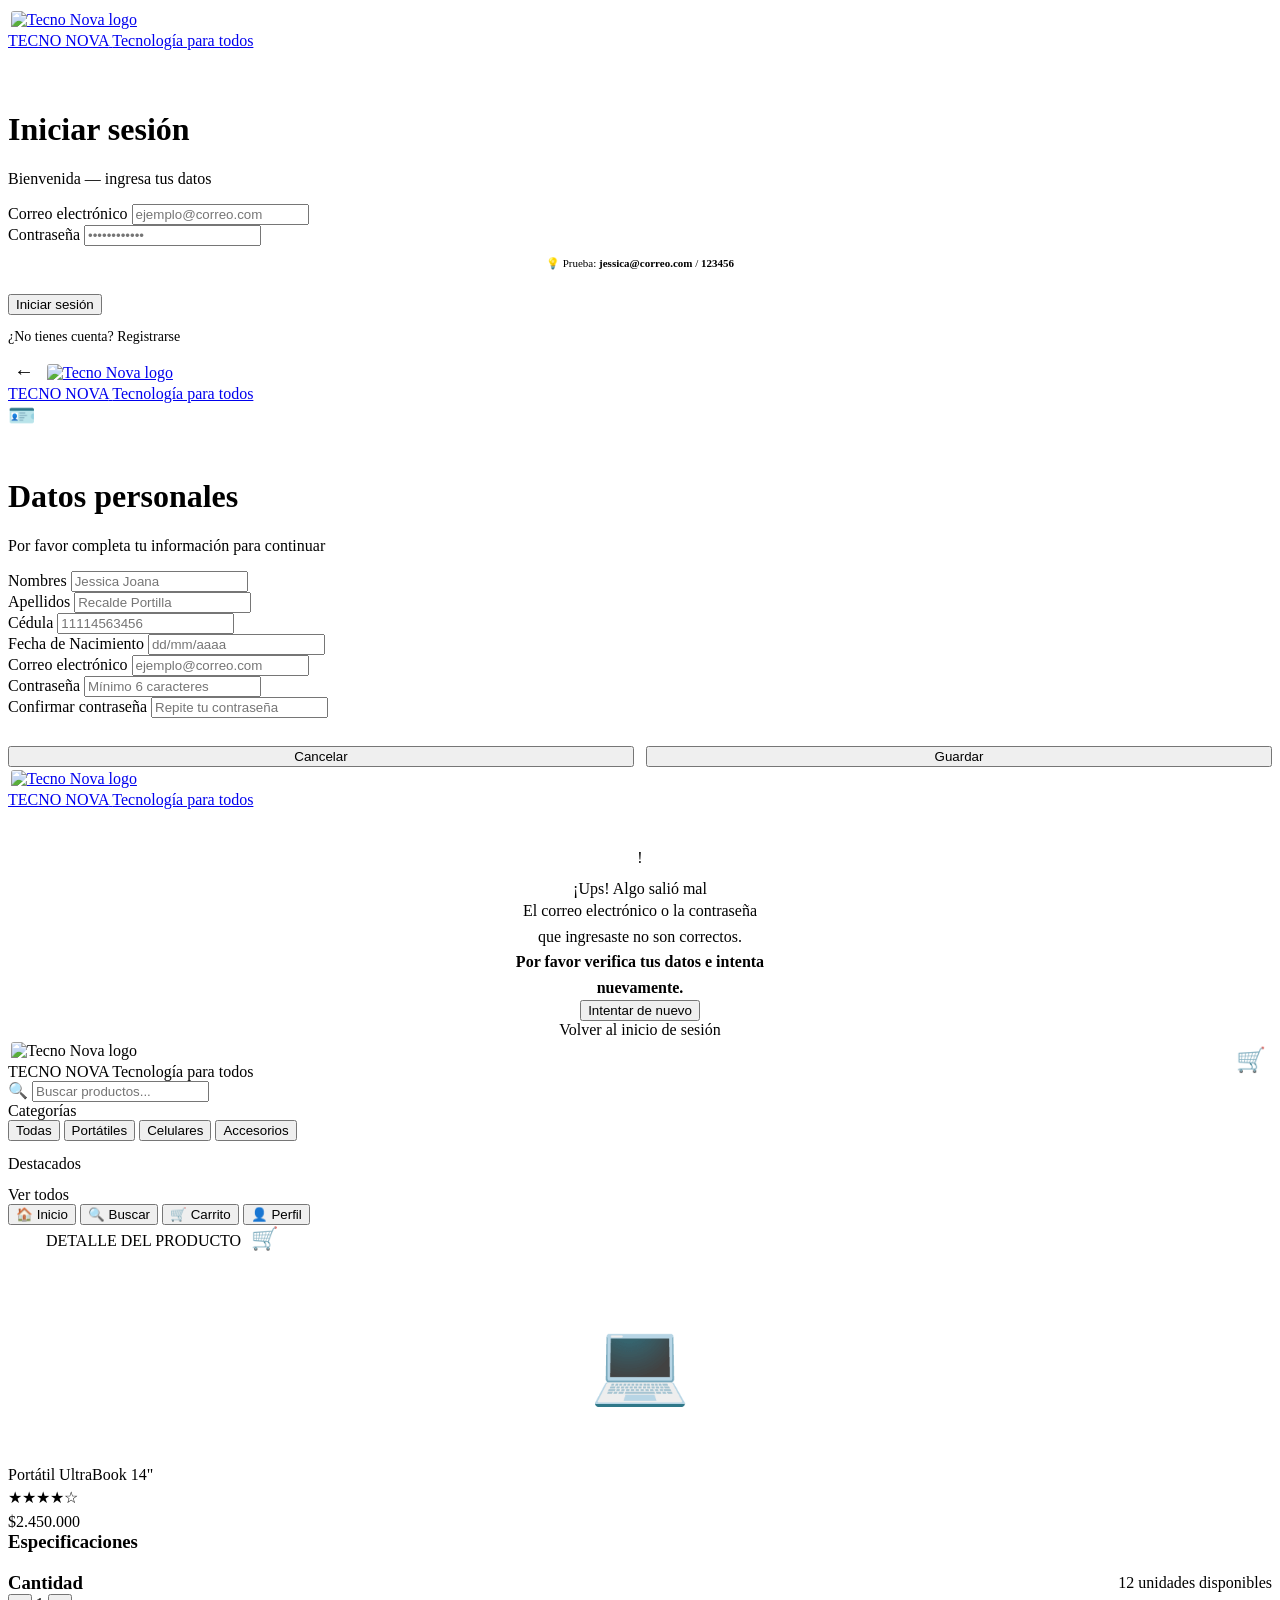
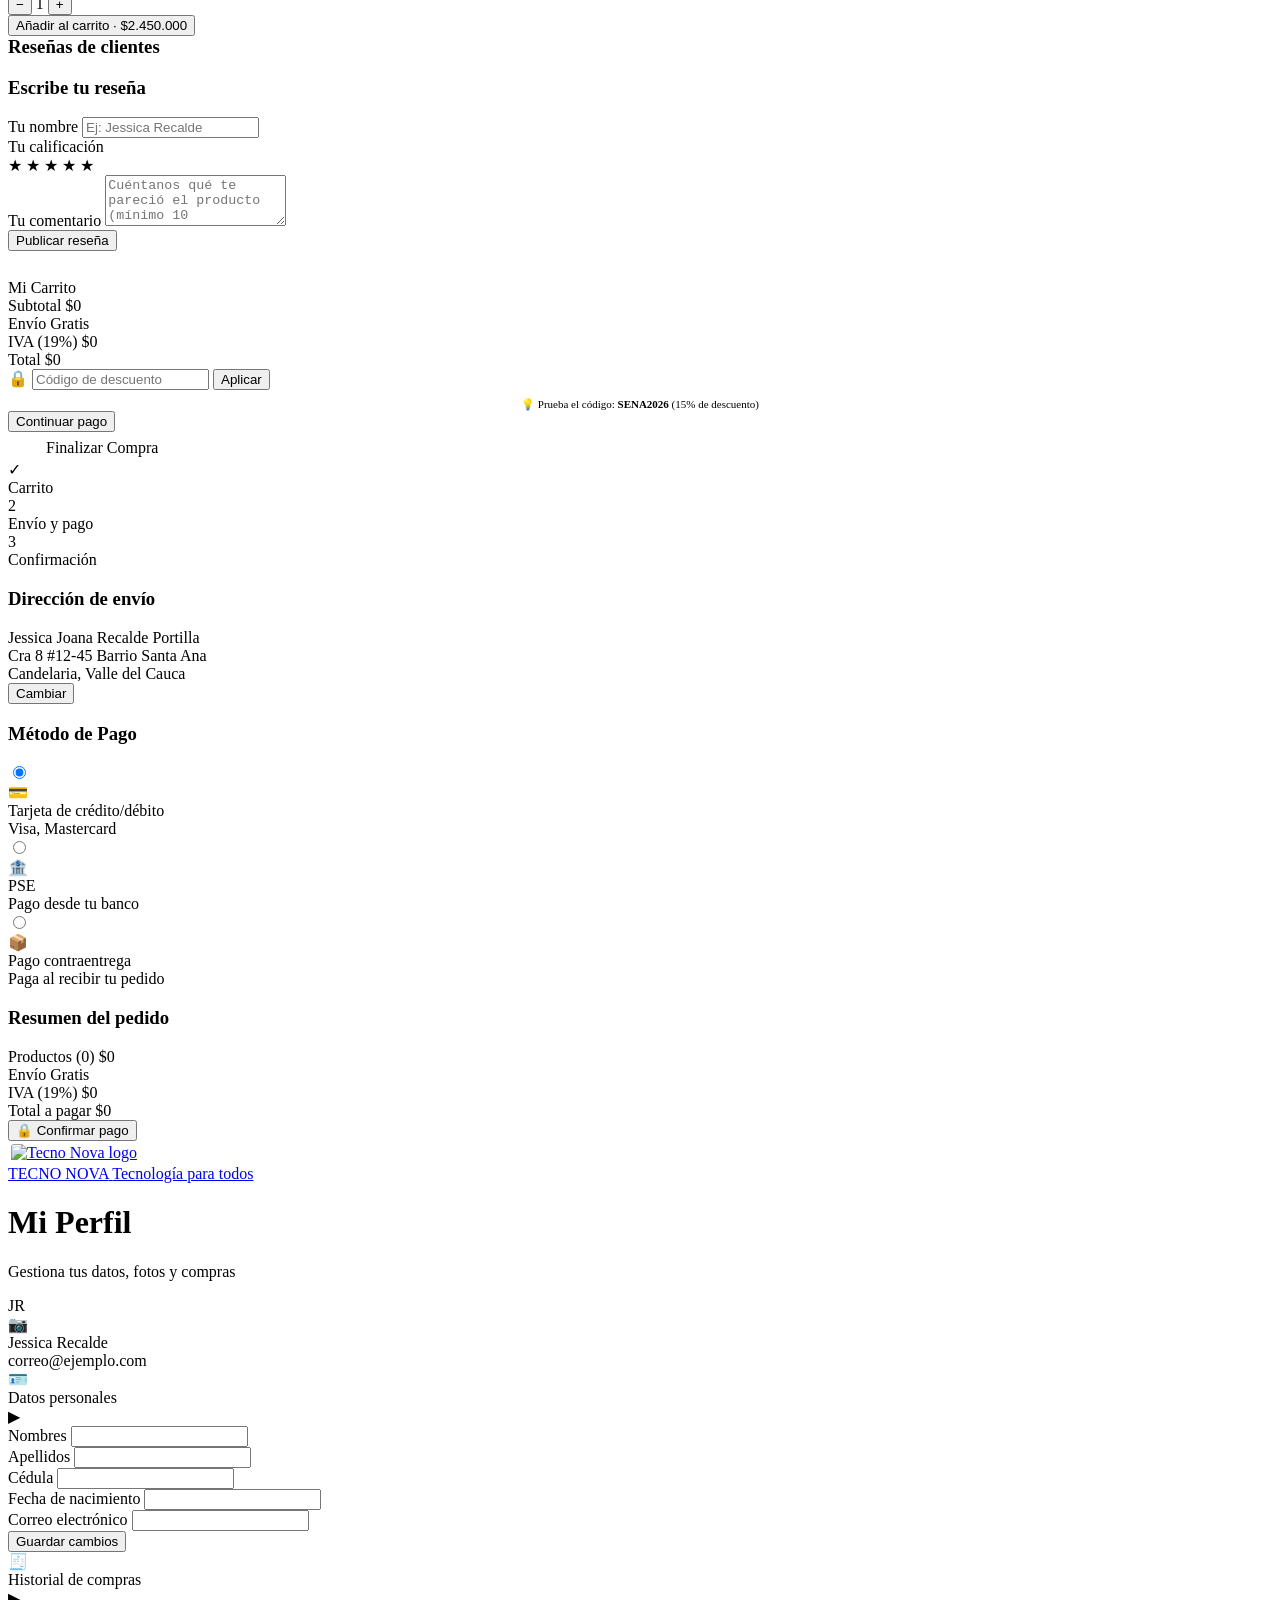
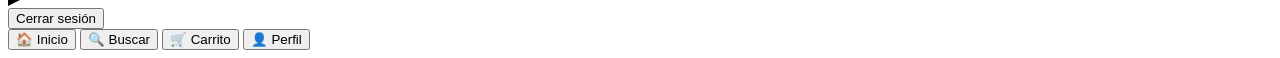
==== index.html @ 7824abd2 "Commit inicial: estructura base del proyecto TECNO_NOVA" ====
<!DOCTYPE html>
<html lang="es">
<head>
  <meta charset="UTF-8" />
  <meta name="viewport" content="width=device-width, initial-scale=1.0" />
  <title>TECNO NOVA · Tecnología para todos</title>

  <!-- Estilos -->
  <link rel="stylesheet" href="css/variables.css" />
  <link rel="stylesheet" href="css/estilos.css" />
</head>
<body>

  <!-- ==========================================
       CONTENEDOR PRINCIPAL (simula pantalla móvil)
       ========================================== -->
  <div class="app-container">

    <!-- ============================================================
         PANTALLA 1: INICIO DE SESIÓN
         ============================================================ -->
    <div class="pantalla activa" id="pantalla-login">

      <!-- Header -->
      <header class="app-header">
        <a class="header-marca" href="#" aria-label="Tecno Nova inicio">
          <img src="logo.jpg" alt="Tecno Nova logo" class="header-logo" style="object-fit:contain; padding:3px; border-radius:6px;" />
          <div class="header-textos">
            <span class="header-nombre">TECNO NOVA</span>
            <span class="header-slogan">Tecnología para todos</span>
          </div>
        </a>
      </header>

      <!-- Cuerpo -->
      <main class="app-body" style="padding-top: 40px;">

        <h1 class="seccion-titulo">Iniciar sesión</h1>
        <p class="seccion-subtitulo">Bienvenida — ingresa tus datos</p>

        <!-- Campo Correo -->
        <div class="campo-grupo">
          <label class="campo-label" for="login-email">Correo electrónico</label>
          <input
            class="campo-input"
            type="email"
            id="login-email"
            placeholder="ejemplo@correo.com"
            autocomplete="email"
            aria-describedby="login-email-error"
          />
          <span class="campo-error-msg" id="login-email-error" role="alert"></span>
        </div>

        <!-- Campo Contraseña -->
        <div class="campo-grupo">
          <label class="campo-label" for="login-pass">Contraseña</label>
          <input
            class="campo-input"
            type="password"
            id="login-pass"
            placeholder="••••••••••••"
            autocomplete="current-password"
            aria-describedby="login-pass-error"
          />
          <span class="campo-error-msg" id="login-pass-error" role="alert"></span>
        </div>

        <!-- Hint de prueba -->
        <p style="font-size:11px; color:var(--color-texto-secundario); margin-bottom: 24px; text-align:center;">
          💡 Prueba: <strong>jessica@correo.com</strong> / <strong>123456</strong>
        </p>

        <!-- Botón iniciar sesión -->
        <button class="btn-primario" id="btn-login" type="button">
          Iniciar sesión
        </button>

        <!-- Enlace registro -->
        <p class="text-center mt-lg" style="font-size:14px; color:var(--color-texto-secundario);">
          ¿No tienes cuenta?
          <span class="enlace-texto" onclick="mostrarPantalla('pantalla-registro')" role="button" tabindex="0">
            Registrarse
          </span>
        </p>

      </main>
    </div>
    <!-- FIN PANTALLA LOGIN -->


    <!-- ============================================================
         PANTALLA 2: REGISTRO DE DATOS PERSONALES
         ============================================================ -->
    <div class="pantalla" id="pantalla-registro">

      <header class="app-header">
        <button class="header-icono-derecha" onclick="mostrarPantalla('pantalla-login')"
                aria-label="Volver" style="font-size:20px; background:none; border:none; cursor:pointer;">
          ←
        </button>
        <a class="header-marca" href="#" style="flex:1; justify-content:center;">
          <img src="logo.jpg" alt="Tecno Nova logo" class="header-logo" style="object-fit:contain; padding:3px; border-radius:6px;" />
          <div class="header-textos">
            <span class="header-nombre">TECNO NOVA</span>
            <span class="header-slogan">Tecnología para todos</span>
          </div>
        </a>
        <div class="header-icono-derecha" style="font-size:22px;" aria-hidden="true">🪪</div>
      </header>

      <main class="app-body" style="padding-top:28px;">

        <h1 class="seccion-titulo">Datos personales</h1>
        <p class="seccion-subtitulo">Por favor completa tu información para continuar</p>

        <form id="form-registro" novalidate>

          <!-- Nombres -->
          <div class="campo-grupo">
            <label class="campo-label" for="reg-nombres">Nombres</label>
            <input class="campo-input" type="text" id="reg-nombres"
                   placeholder="Jessica Joana"
                   autocomplete="given-name"
                   aria-describedby="reg-nombres-error" />
            <span class="campo-error-msg" id="reg-nombres-error" role="alert"></span>
          </div>

          <!-- Apellidos -->
          <div class="campo-grupo">
            <label class="campo-label" for="reg-apellidos">Apellidos</label>
            <input class="campo-input" type="text" id="reg-apellidos"
                   placeholder="Recalde Portilla"
                   autocomplete="family-name"
                   aria-describedby="reg-apellidos-error" />
            <span class="campo-error-msg" id="reg-apellidos-error" role="alert"></span>
          </div>

          <!-- Cédula -->
          <div class="campo-grupo">
            <label class="campo-label" for="reg-cedula">Cédula</label>
            <input class="campo-input" type="text" id="reg-cedula"
                   placeholder="11114563456"
                   inputmode="numeric"
                   aria-describedby="reg-cedula-error" />
            <span class="campo-error-msg" id="reg-cedula-error" role="alert"></span>
          </div>

          <!-- Fecha de nacimiento -->
          <div class="campo-grupo">
            <label class="campo-label" for="reg-fecha">Fecha de Nacimiento</label>
            <input class="campo-input" type="text" id="reg-fecha"
                   placeholder="dd/mm/aaaa"
                   maxlength="10"
                   inputmode="numeric"
                   aria-describedby="reg-fecha-error" />
            <span class="campo-error-msg" id="reg-fecha-error" role="alert"></span>
          </div>

          <!-- Correo electrónico -->
          <div class="campo-grupo">
            <label class="campo-label" for="reg-correo">Correo electrónico</label>
            <input class="campo-input" type="email" id="reg-correo"
                   placeholder="ejemplo@correo.com"
                   autocomplete="email"
                   aria-describedby="reg-correo-error" />
            <span class="campo-error-msg" id="reg-correo-error" role="alert"></span>
          </div>

          <!-- Contraseña -->
          <div class="campo-grupo">
            <label class="campo-label" for="reg-contrasena">Contraseña</label>
            <input class="campo-input" type="password" id="reg-contrasena"
                   placeholder="Mínimo 6 caracteres"
                   autocomplete="new-password"
                   aria-describedby="reg-contrasena-error" />
            <span class="campo-error-msg" id="reg-contrasena-error" role="alert"></span>
          </div>

          <!-- Confirmar contraseña -->
          <div class="campo-grupo">
            <label class="campo-label" for="reg-confirmar">Confirmar contraseña</label>
            <input class="campo-input" type="password" id="reg-confirmar"
                   placeholder="Repite tu contraseña"
                   autocomplete="new-password"
                   aria-describedby="reg-confirmar-error" />
            <span class="campo-error-msg" id="reg-confirmar-error" role="alert"></span>
          </div>

          <!-- Botones -->
          <div style="display:flex; gap: 12px; margin-top: 28px;">
            <button class="btn-secundario" type="button"
                    onclick="mostrarPantalla('pantalla-login')"
                    style="flex:1;">
              Cancelar
            </button>
            <button class="btn-confirmar" type="button"
                    id="btn-guardar-registro"
                    style="flex:1;">
              Guardar
            </button>
          </div>

        </form>
      </main>
    </div>
    <!-- FIN PANTALLA REGISTRO -->


    <!-- ============================================================
         PANTALLA 3: ERROR DE AUTENTICACIÓN
         ============================================================ -->
    <div class="pantalla" id="pantalla-error-auth">

      <header class="app-header">
        <a class="header-marca" href="#">
          <img src="logo.jpg" alt="Tecno Nova logo" class="header-logo" style="object-fit:contain; padding:3px; border-radius:6px;" />
          <div class="header-textos">
            <span class="header-nombre">TECNO NOVA</span>
            <span class="header-slogan">Tecnología para todos</span>
          </div>
        </a>
      </header>

      <main class="app-body" style="display:flex; flex-direction:column; align-items:center;
                                     justify-content:center; text-align:center; flex:1; padding-top:40px;">

        <!-- Icono de alerta -->
        <div class="icono-alerta" role="img" aria-label="Error de autenticación">!</div>

        <h2 style="font-size:var(--texto-xl); font-weight:var(--fuente-peso-negrita);
                    margin-bottom:var(--espacio-md); color:var(--color-texto);">
          ¡Ups! Algo salió mal
        </h2>

        <p style="font-size:var(--texto-base); color:var(--color-texto); line-height:1.6;
                   max-width:260px; margin:0 auto var(--espacio-xl);">
          El correo electrónico o la contraseña que ingresaste no son correctos.<br>
          <strong>Por favor verifica tus datos e intenta nuevamente.</strong>
        </p>

        <!-- Botón reintentar -->
        <button class="btn-error" type="button" onclick="mostrarPantalla('pantalla-login')"
                style="margin-bottom:var(--espacio-lg);">
          Intentar de nuevo
        </button>

        <!-- Enlace volver -->
        <span class="enlace-texto" onclick="mostrarPantalla('pantalla-login')"
              role="button" tabindex="0"
              style="font-size:var(--texto-base); color:var(--color-texto);">
          Volver al inicio de sesión
        </span>

      </main>
    </div>
    <!-- FIN PANTALLA ERROR -->


    <!-- ============================================================
         PANTALLA 4: CATÁLOGO DE PRODUCTOS
         ============================================================ -->
    <div class="pantalla" id="pantalla-catalogo">

      <!-- Header con barra de búsqueda -->
      <header class="app-header" style="flex-direction:column; align-items:stretch; gap:8px;">
        <div style="display:flex; align-items:center; justify-content:space-between;">
          <div class="header-marca">
            <img src="logo.jpg" alt="Tecno Nova logo" class="header-logo" style="object-fit:contain; padding:3px; border-radius:6px;" />
            <div class="header-textos">
              <span class="header-nombre">TECNO NOVA</span>
              <span class="header-slogan">Tecnología para todos</span>
            </div>
          </div>
          <!-- Icono carrito con badge -->
          <button style="position:relative; background:none; border:none; cursor:pointer; color:#fff; font-size:24px;"
                  onclick="abrirCarrito()" aria-label="Abrir carrito">
            🛒
            <span id="carrito-badge"
                  style="position:absolute; top:-4px; right:-4px; background:var(--color-error);
                         color:#fff; border-radius:50%; width:18px; height:18px; font-size:11px;
                         display:flex; align-items:center; justify-content:center;
                         font-weight:bold; font-family:var(--fuente-principal);">
              0
            </span>
          </button>
        </div>

        <!-- Barra de búsqueda -->
        <div class="barra-busqueda">
          <span class="icono-busqueda" aria-hidden="true">🔍</span>
          <input type="search" id="input-busqueda"
                 placeholder="Buscar productos..."
                 aria-label="Buscar productos" />
        </div>
      </header>

      <!-- Cuerpo catálogo -->
      <main class="app-body">

        <!-- Categorías (chips) -->
        <div class="categoria-titulo">Categorías</div>
        <div class="chips-contenedor" role="group" aria-label="Filtrar por categoría">
          <button class="chip activo" data-categoria="todas" type="button">Todas</button>
          <button class="chip" data-categoria="portatiles" type="button">Portátiles</button>
          <button class="chip" data-categoria="celulares" type="button">Celulares</button>
          <button class="chip" data-categoria="accesorios" type="button">Accesorios</button>
        </div>

        <!-- Sección destacados -->
        <div class="seccion-row mt-md">
          <h2 class="seccion-row" style="font-size:var(--texto-md); font-weight:var(--fuente-peso-negrita);">
            Destacados
          </h2>
          <span class="ver-todos" onclick="mostrarToast('Mostrando todos los productos...')"
                role="button" tabindex="0">Ver todos</span>
        </div>

        <!-- Grid de productos -->
        <div class="grid-productos" id="grid-productos" role="list">
          <!-- Renderizado dinámicamente por JS -->
        </div>

      </main>

      <!-- Barra navegación inferior -->
      <nav class="nav-inferior" aria-label="Navegación principal">
        <button class="nav-item activo" id="nav-inicio" type="button"
                onclick="mostrarPantalla('pantalla-catalogo')"
                aria-label="Inicio">
          <span class="nav-icono" aria-hidden="true">🏠</span>
          <span class="nav-etiqueta">Inicio</span>
        </button>
        <button class="nav-item" type="button"
                onclick="document.getElementById('input-busqueda').focus(); mostrarPantalla('pantalla-catalogo');"
                aria-label="Buscar">
          <span class="nav-icono" aria-hidden="true">🔍</span>
          <span class="nav-etiqueta">Buscar</span>
        </button>
        <button class="nav-item" id="nav-carrito" type="button"
                onclick="abrirCarrito()"
                aria-label="Carrito de compras" style="position:relative;">
          <span class="nav-icono" aria-hidden="true">🛒</span>
          <span class="nav-etiqueta">Carrito</span>
        </button>
        <button class="nav-item" id="nav-perfil" type="button"
                onclick="mostrarPantalla('pantalla-perfil')"
                aria-label="Perfil">
          <span class="nav-icono" aria-hidden="true">👤</span>
          <span class="nav-etiqueta">Perfil</span>
        </button>
      </nav>
    </div>
    <!-- FIN PANTALLA CATÁLOGO -->


    <!-- ============================================================
         PANTALLA 5: DETALLE DEL PRODUCTO
         ============================================================ -->
    <div class="pantalla" id="pantalla-detalle">

      <header class="app-header" style="justify-content:space-between;">
        <button style="background:none; border:none; cursor:pointer; color:#fff; font-size:22px;"
                onclick="mostrarPantalla('pantalla-catalogo')" aria-label="Volver al catálogo">
          ←
        </button>
        <span class="header-nombre">DETALLE DEL PRODUCTO</span>
        <button style="background:none; border:none; cursor:pointer; color:#fff; font-size:22px;"
                onclick="abrirCarrito()" aria-label="Ver carrito">
          🛒
        </button>
      </header>

      <main class="app-body" style="padding-top:20px;">

        <!-- Imagen principal -->
        <div style="background:var(--color-fondo-gris); border-radius:var(--radio-md);
                     display:flex; align-items:center; justify-content:center;
                     height:180px; font-size:80px; margin-bottom:var(--espacio-md);"
             id="det-emoji" aria-hidden="true">
          💻
        </div>

        <!-- Info del producto + complementario lado a lado -->
        <div style="display:flex; gap:var(--espacio-md); align-items:flex-start;">

          <!-- Info principal -->
          <div style="flex:1; min-width:0;">
            <h2 style="font-size:var(--texto-md); font-weight:var(--fuente-peso-negrita);
                        margin-bottom:4px;" id="det-nombre">Portátil UltraBook 14"</h2>
            <div class="estrellas" id="det-estrellas" aria-label="Calificación">★★★★☆</div>
            <div class="card-precio" style="font-size:var(--texto-xl); margin-top:6px;"
                 id="det-precio">$2.450.000</div>
          </div>

          <!-- Complementario -->
          <div id="det-complementario"></div>

        </div>

        <!-- Especificaciones (se llenan dinámicamente desde JS según el producto) -->
        <div class="separador"></div>
        <h3 class="categoria-titulo" style="margin-top:0;">Especificaciones</h3>
        <ul id="det-especificaciones"
            style="list-style:none; font-size:var(--texto-sm); color:var(--color-texto-secundario);
                   line-height:2;">
          <!-- JS inserta los <li> aquí al abrir cada producto -->
        </ul>

        <!-- Selector de cantidad -->
        <div class="separador"></div>
        <div style="display:flex; align-items:center; justify-content:space-between;">
          <h3 class="categoria-titulo" style="margin:0;">Cantidad</h3>
          <span class="disponibilidad" id="det-disponible">12 unidades disponibles</span>
        </div>
        <div class="cantidad-control mt-sm">
          <button class="cantidad-btn" id="btn-cant-menos" aria-label="Reducir cantidad">−</button>
          <span class="cantidad-valor" id="det-cantidad">1</span>
          <button class="cantidad-btn" id="btn-cant-mas" aria-label="Aumentar cantidad">+</button>
        </div>

        <!-- Botón añadir -->
        <button class="btn-primario mt-lg" id="btn-anadir-carrito" type="button">
          Añadir al carrito · $2.450.000
        </button>

        <!-- ============================================================
             MÓDULO: RESEÑAS DE CLIENTES (CRUD con localStorage)
             GA6-220501096-AA4-EV01
             ============================================================ -->
        <div class="separador"></div>

        <h3 class="categoria-titulo" style="margin-top:0;">Reseñas de clientes</h3>

        <!-- Resumen del promedio de calificación (se llena por JS) -->
        <div id="resenas-resumen" class="resenas-resumen"></div>

        <!-- Lista de reseñas existentes (se llena dinámicamente por JS) -->
        <div id="lista-resenas"></div>

        <!-- Formulario para crear / editar una reseña -->
        <div class="separador"></div>
        <h3 class="categoria-titulo">Escribe tu reseña</h3>

        <form id="form-resena" novalidate>

          <!-- Campo oculto: guarda el id de la reseña cuando se está editando -->
          <input type="hidden" id="resena-editando-id" value="" />

          <!-- Nombre de quien escribe -->
          <div class="campo-grupo">
            <label class="campo-label" for="resena-nombre">Tu nombre</label>
            <input class="campo-input" type="text" id="resena-nombre"
                   placeholder="Ej: Jessica Recalde"
                   aria-describedby="resena-nombre-error" />
            <span class="campo-error-msg" id="resena-nombre-error" role="alert"></span>
          </div>

          <!-- Selector de calificación con estrellas -->
          <div class="campo-grupo">
            <label class="campo-label">Tu calificación</label>
            <div class="selector-estrellas" id="selector-estrellas"
                 role="radiogroup" aria-label="Selecciona una calificación de 1 a 5 estrellas">
              <span class="estrella-sel" data-valor="1" role="radio" aria-label="1 estrella">★</span>
              <span class="estrella-sel" data-valor="2" role="radio" aria-label="2 estrellas">★</span>
              <span class="estrella-sel" data-valor="3" role="radio" aria-label="3 estrellas">★</span>
              <span class="estrella-sel" data-valor="4" role="radio" aria-label="4 estrellas">★</span>
              <span class="estrella-sel" data-valor="5" role="radio" aria-label="5 estrellas">★</span>
            </div>
            <span class="campo-error-msg" id="resena-estrellas-error" role="alert"></span>
          </div>

          <!-- Comentario -->
          <div class="campo-grupo">
            <label class="campo-label" for="resena-comentario">Tu comentario</label>
            <textarea class="campo-input" id="resena-comentario" rows="3"
                      placeholder="Cuéntanos qué te pareció el producto (mínimo 10 caracteres)..."
                      aria-describedby="resena-comentario-error" style="resize:vertical;"></textarea>
            <span class="campo-error-msg" id="resena-comentario-error" role="alert"></span>
          </div>

          <!-- Botones del formulario -->
          <button class="btn-primario" type="button" id="btn-guardar-resena">
            Publicar reseña
          </button>
          <button class="btn-secundario mt-sm" type="button"
                  id="btn-cancelar-edicion-resena" style="display:none;">
            Cancelar edición
          </button>

        </form>
        <!-- FIN MÓDULO RESEÑAS -->

      </main>
    </div>
    <!-- FIN PANTALLA DETALLE -->


    <!-- ============================================================
         PANTALLA 6: CARRITO DE COMPRAS
         ============================================================ -->
    <div class="pantalla" id="pantalla-carrito">

      <header class="app-header" style="justify-content:space-between; align-items:center;">
        <button style="background:none; border:none; cursor:pointer; color:#fff; font-size:22px;"
                onclick="mostrarPantalla('pantalla-catalogo')" aria-label="Volver">
          ←
        </button>
        <div style="display:flex; align-items:center; gap:var(--espacio-sm);">
          <span class="header-nombre">Mi Carrito</span>
          <span style="font-size:var(--texto-sm); color:rgba(255,255,255,0.85);" id="carrito-contador">0 ítems</span>
        </div>
        <div style="width:34px;"></div>
      </header>

      <main class="app-body">

        <!-- Lista de ítems -->
        <div id="lista-carrito">
          <!-- Renderizado dinámicamente -->
        </div>

        <div class="separador"></div>

        <!-- Resumen de costos -->
        <div class="resumen-fila">
          <span>Subtotal</span>
          <span id="resumen-subtotal">$0</span>
        </div>
        <div class="resumen-fila">
          <span>Envío</span>
          <span class="valor-gratis">Gratis</span>
        </div>
        <div class="resumen-fila descuento" id="resumen-descuento-fila" style="display:none;">
          <span id="resumen-descuento-label">Descuento</span>
          <span class="valor-descuento" id="resumen-descuento">-$0</span>
        </div>
        <div class="resumen-fila">
          <span>IVA (19%)</span>
          <span id="resumen-iva">$0</span>
        </div>
        <div class="resumen-fila total">
          <span>Total</span>
          <span class="valor-total" id="resumen-total">$0</span>
        </div>

        <!-- Campo de cupón -->
        <div class="cupon-contenedor" id="cupon-contenedor">
          <span class="cupon-icono" aria-hidden="true">🔒</span>
          <input class="cupon-input" type="text" id="input-cupon"
                 placeholder="Código de descuento"
                 aria-label="Código de descuento" />
          <button class="btn-aplicar" type="button" id="btn-aplicar-cupon">Aplicar</button>
        </div>
        <p class="cupon-mensaje" id="cupon-mensaje"></p>
        <p style="font-size:11px; color:var(--color-texto-secundario); text-align:center; margin-bottom:var(--espacio-md); margin-top:-8px;">
          💡 Prueba el código: <strong>SENA2026</strong> (15% de descuento)
        </p>

        <!-- Botón continuar pago -->
        <button class="btn-confirmar" type="button" onclick="irAPago()">
          Continuar pago
        </button>

      </main>
    </div>
    <!-- FIN PANTALLA CARRITO -->


    <!-- ============================================================
         PANTALLA 7: FINALIZAR COMPRA (ENVÍO Y PAGO)
         ============================================================ -->
    <div class="pantalla" id="pantalla-pago">

      <header class="app-header" style="justify-content:space-between;">
        <button style="background:none; border:none; cursor:pointer; color:#fff; font-size:22px;"
                onclick="mostrarPantalla('pantalla-carrito'); renderizarCarrito();"
                aria-label="Volver al carrito">
          ←
        </button>
        <span class="header-nombre">Finalizar Compra</span>
        <div style="width:34px;"></div>
      </header>

      <!-- Stepper de progreso -->
      <div class="stepper" role="progressbar" aria-label="Paso 2 de 3: Envío y pago">
        <div class="step completado">
          <div class="step-circulo">✓</div>
          <span class="step-label">Carrito</span>
        </div>
        <div class="step-linea completada"></div>
        <div class="step activo">
          <div class="step-circulo">2</div>
          <span class="step-label">Envío y pago</span>
        </div>
        <div class="step-linea"></div>
        <div class="step">
          <div class="step-circulo">3</div>
          <span class="step-label">Confirmación</span>
        </div>
      </div>

      <main class="app-body">

        <!-- Dirección de envío -->
        <h3 class="categoria-titulo">Dirección de envío</h3>
        <div class="tarjeta-direccion">
          <div>
            <div class="dir-nombre">Jessica Joana Recalde Portilla</div>
            <div class="dir-detalles">
              Cra 8 #12-45 Barrio Santa Ana<br>
              Candelaria, Valle del Cauca
            </div>
          </div>
          <button class="btn-cambiar" type="button"
                  onclick="mostrarToast('Función de dirección en desarrollo...')">
            Cambiar
          </button>
        </div>

        <!-- Método de pago -->
        <h3 class="categoria-titulo">Método de Pago</h3>

        <div class="radio-opcion seleccionado" id="opcion-tarjeta"
             onclick="seleccionarMetodoPago('tarjeta')">
          <input type="radio" name="pago" value="tarjeta" checked aria-label="Tarjeta de crédito/débito" />
          <div class="radio-icono-pago pago-tarjeta" aria-hidden="true">💳</div>
          <div class="radio-info">
            <div class="radio-nombre">Tarjeta de crédito/débito</div>
            <div class="radio-desc">Visa, Mastercard</div>
          </div>
        </div>

        <div class="radio-opcion" id="opcion-pse"
             onclick="seleccionarMetodoPago('pse')">
          <input type="radio" name="pago" value="pse" aria-label="PSE" />
          <div class="radio-icono-pago pago-pse" aria-hidden="true">🏦</div>
          <div class="radio-info">
            <div class="radio-nombre">PSE</div>
            <div class="radio-desc">Pago desde tu banco</div>
          </div>
        </div>

        <div class="radio-opcion" id="opcion-contra"
             onclick="seleccionarMetodoPago('contra')">
          <input type="radio" name="pago" value="contra" aria-label="Pago contraentrega" />
          <div class="radio-icono-pago pago-contra" aria-hidden="true">📦</div>
          <div class="radio-info">
            <div class="radio-nombre">Pago contraentrega</div>
            <div class="radio-desc">Paga al recibir tu pedido</div>
          </div>
        </div>

        <!-- Resumen del pedido -->
        <div class="separador"></div>
        <h3 class="categoria-titulo">Resumen del pedido</h3>

        <div class="resumen-fila">
          <span id="pago-n-productos">Productos (0)</span>
          <span id="pago-productos">$0</span>
        </div>
        <div class="resumen-fila">
          <span>Envío</span>
          <span class="valor-gratis">Gratis</span>
        </div>
        <div class="resumen-fila descuento" id="pago-descuento-fila" style="display:none;">
          <span id="pago-descuento-label">Descuento</span>
          <span class="valor-descuento" id="pago-descuento">-$0</span>
        </div>
        <div class="resumen-fila">
          <span>IVA (19%)</span>
          <span id="pago-iva">$0</span>
        </div>
        <div class="resumen-fila total">
          <span>Total a pagar</span>
          <span class="valor-total" id="pago-total">$0</span>
        </div>

        <!-- Botón confirmar pago -->
        <button class="btn-confirmar mt-md" type="button" id="btn-confirmar-pago">
          🔒 Confirmar pago
        </button>

      </main>
    </div>
    <!-- FIN PANTALLA PAGO -->


    <!-- ============================================================
         PANTALLA 8: PERFIL DE USUARIO
         GA6-220501096-AA3
         ============================================================ -->
    <div class="pantalla" id="pantalla-perfil">

      <header class="app-header">
        <a class="header-marca" href="#">
          <img src="logo.jpg" alt="Tecno Nova logo" class="header-logo" style="object-fit:contain; padding:3px; border-radius:6px;" />
          <div class="header-textos">
            <span class="header-nombre">TECNO NOVA</span>
            <span class="header-slogan">Tecnología para todos</span>
          </div>
        </a>
      </header>

      <main class="app-body">

        <h1 class="seccion-titulo">Mi Perfil</h1>
        <p class="seccion-subtitulo">Gestiona tus datos, fotos y compras</p>

        <!-- Avatar -->
        <div class="perfil-avatar-wrap">
          <div class="perfil-avatar-circulo">
            <div class="perfil-avatar-img" id="perfil-avatar-img">JR</div>
            <div class="perfil-avatar-editar" id="perfil-avatar-editar"
                 role="button" tabindex="0" aria-label="Cambiar foto de perfil">📷</div>
            <input type="file" id="perfil-avatar-input" accept="image/*" style="display:none;" />
          </div>
          <div class="perfil-nombre-completo" id="perfil-nombre-completo">Jessica Recalde</div>
          <div class="perfil-correo-texto" id="perfil-correo-texto">correo@ejemplo.com</div>
        </div>

        <!-- Sección: Datos personales -->
        <div class="perfil-seccion" id="perfil-seccion-datos">
          <div class="perfil-seccion-cabecera" data-toggle="perfil-seccion-datos">
            <div class="perfil-seccion-icono" aria-hidden="true">🪪</div>
            <div class="perfil-seccion-titulo">Datos personales</div>
            <div class="perfil-seccion-flecha">▶</div>
          </div>
          <div class="perfil-seccion-cuerpo">
            <form id="form-perfil" novalidate>
              <div class="campo-grupo">
                <label class="campo-label" for="perfil-nombres">Nombres</label>
                <input class="campo-input" type="text" id="perfil-nombres" aria-describedby="perfil-nombres-error" />
                <span class="campo-error-msg" id="perfil-nombres-error" role="alert"></span>
              </div>
              <div class="campo-grupo">
                <label class="campo-label" for="perfil-apellidos">Apellidos</label>
                <input class="campo-input" type="text" id="perfil-apellidos" aria-describedby="perfil-apellidos-error" />
                <span class="campo-error-msg" id="perfil-apellidos-error" role="alert"></span>
              </div>
              <div class="campo-grupo">
                <label class="campo-label" for="perfil-cedula">Cédula</label>
                <input class="campo-input" type="text" id="perfil-cedula" inputmode="numeric" aria-describedby="perfil-cedula-error" />
                <span class="campo-error-msg" id="perfil-cedula-error" role="alert"></span>
              </div>
              <div class="campo-grupo">
                <label class="campo-label" for="perfil-fecha">Fecha de nacimiento</label>
                <input class="campo-input" type="text" id="perfil-fecha" maxlength="10" inputmode="numeric" aria-describedby="perfil-fecha-error" />
                <span class="campo-error-msg" id="perfil-fecha-error" role="alert"></span>
              </div>
              <div class="campo-grupo">
                <label class="campo-label" for="perfil-correo-input">Correo electrónico</label>
                <input class="campo-input" type="email" id="perfil-correo-input" aria-describedby="perfil-correo-input-error" />
                <span class="campo-error-msg" id="perfil-correo-input-error" role="alert"></span>
              </div>
              <button class="btn-confirmar" type="button" id="btn-guardar-perfil">Guardar cambios</button>
            </form>
          </div>
        </div>

        <!-- Sección: Historial de compras -->
        <div class="perfil-seccion abierta" id="perfil-seccion-historial">
          <div class="perfil-seccion-cabecera" data-toggle="perfil-seccion-historial">
            <div class="perfil-seccion-icono" aria-hidden="true">🧾</div>
            <div class="perfil-seccion-titulo">Historial de compras</div>
            <div class="perfil-seccion-flecha">▶</div>
          </div>
          <div class="perfil-seccion-cuerpo">
            <div id="lista-historial">
              <!-- Renderizado dinámicamente por JS -->
            </div>
          </div>
        </div>

        <!-- Cerrar sesión -->
        <button class="btn-cerrar-sesion" type="button" id="btn-cerrar-sesion">
          Cerrar sesión
        </button>

      </main>

      <!-- Barra navegación inferior -->
      <nav class="nav-inferior" aria-label="Navegación principal">
        <button class="nav-item" type="button"
                onclick="mostrarPantalla('pantalla-catalogo')"
                aria-label="Inicio">
          <span class="nav-icono" aria-hidden="true">🏠</span>
          <span class="nav-etiqueta">Inicio</span>
        </button>
        <button class="nav-item" type="button"
                onclick="document.getElementById('input-busqueda').focus(); mostrarPantalla('pantalla-catalogo');"
                aria-label="Buscar">
          <span class="nav-icono" aria-hidden="true">🔍</span>
          <span class="nav-etiqueta">Buscar</span>
        </button>
        <button class="nav-item" type="button"
                onclick="abrirCarrito()"
                aria-label="Carrito de compras">
          <span class="nav-icono" aria-hidden="true">🛒</span>
          <span class="nav-etiqueta">Carrito</span>
        </button>
        <button class="nav-item activo" id="nav-perfil-2" type="button"
                onclick="mostrarPantalla('pantalla-perfil')"
                aria-label="Perfil">
          <span class="nav-icono" aria-hidden="true">👤</span>
          <span class="nav-etiqueta">Perfil</span>
        </button>
      </nav>
    </div>
    <!-- FIN PANTALLA PERFIL -->

  </div>
  <!-- FIN app-container -->

  <!-- Toast de notificación -->
  <div class="toast" id="toast" role="status" aria-live="polite"></div>

  <!-- Script principal -->
  <script src="js/app.js"></script>

  <!-- Función auxiliar para abrir carrito (necesita renderizar) -->
  <script>
    function abrirCarrito() {
      renderizarCarrito();
      mostrarPantalla('pantalla-carrito');
    }
  </script>

</body>
</html>
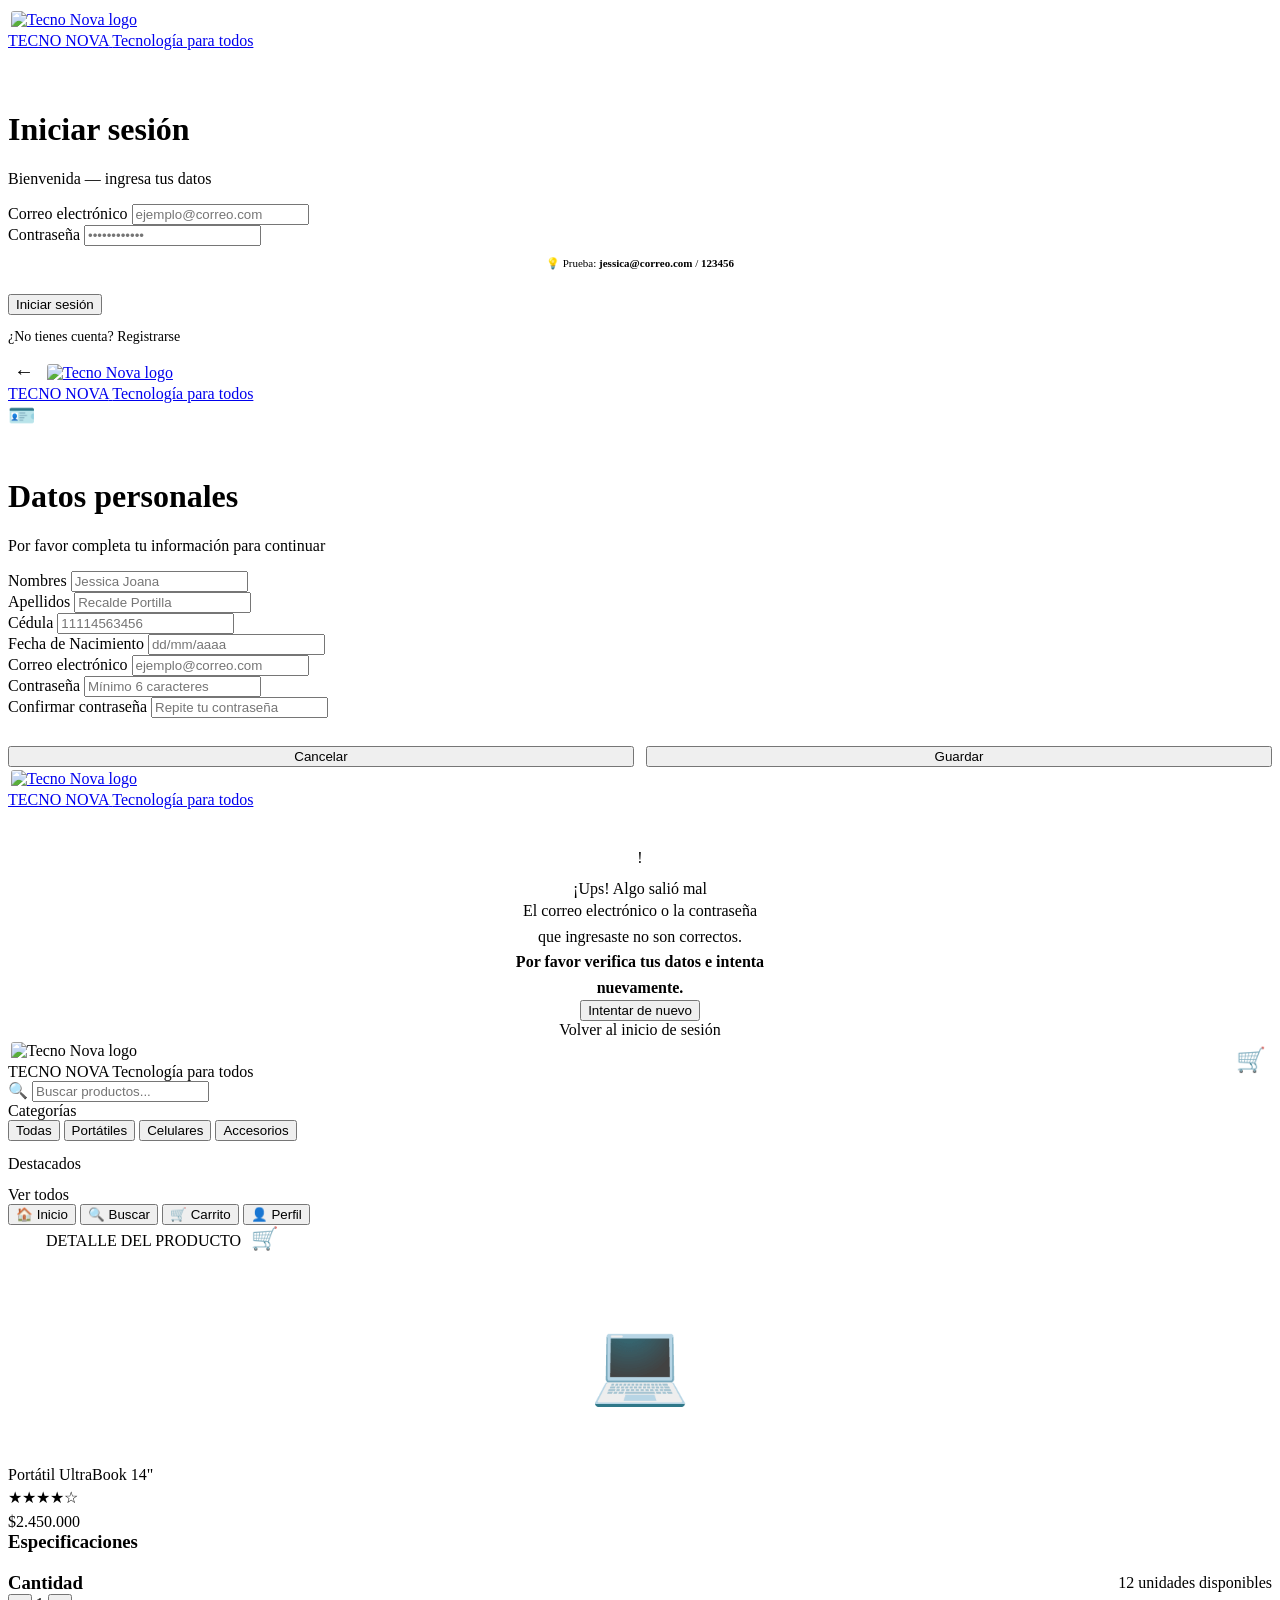
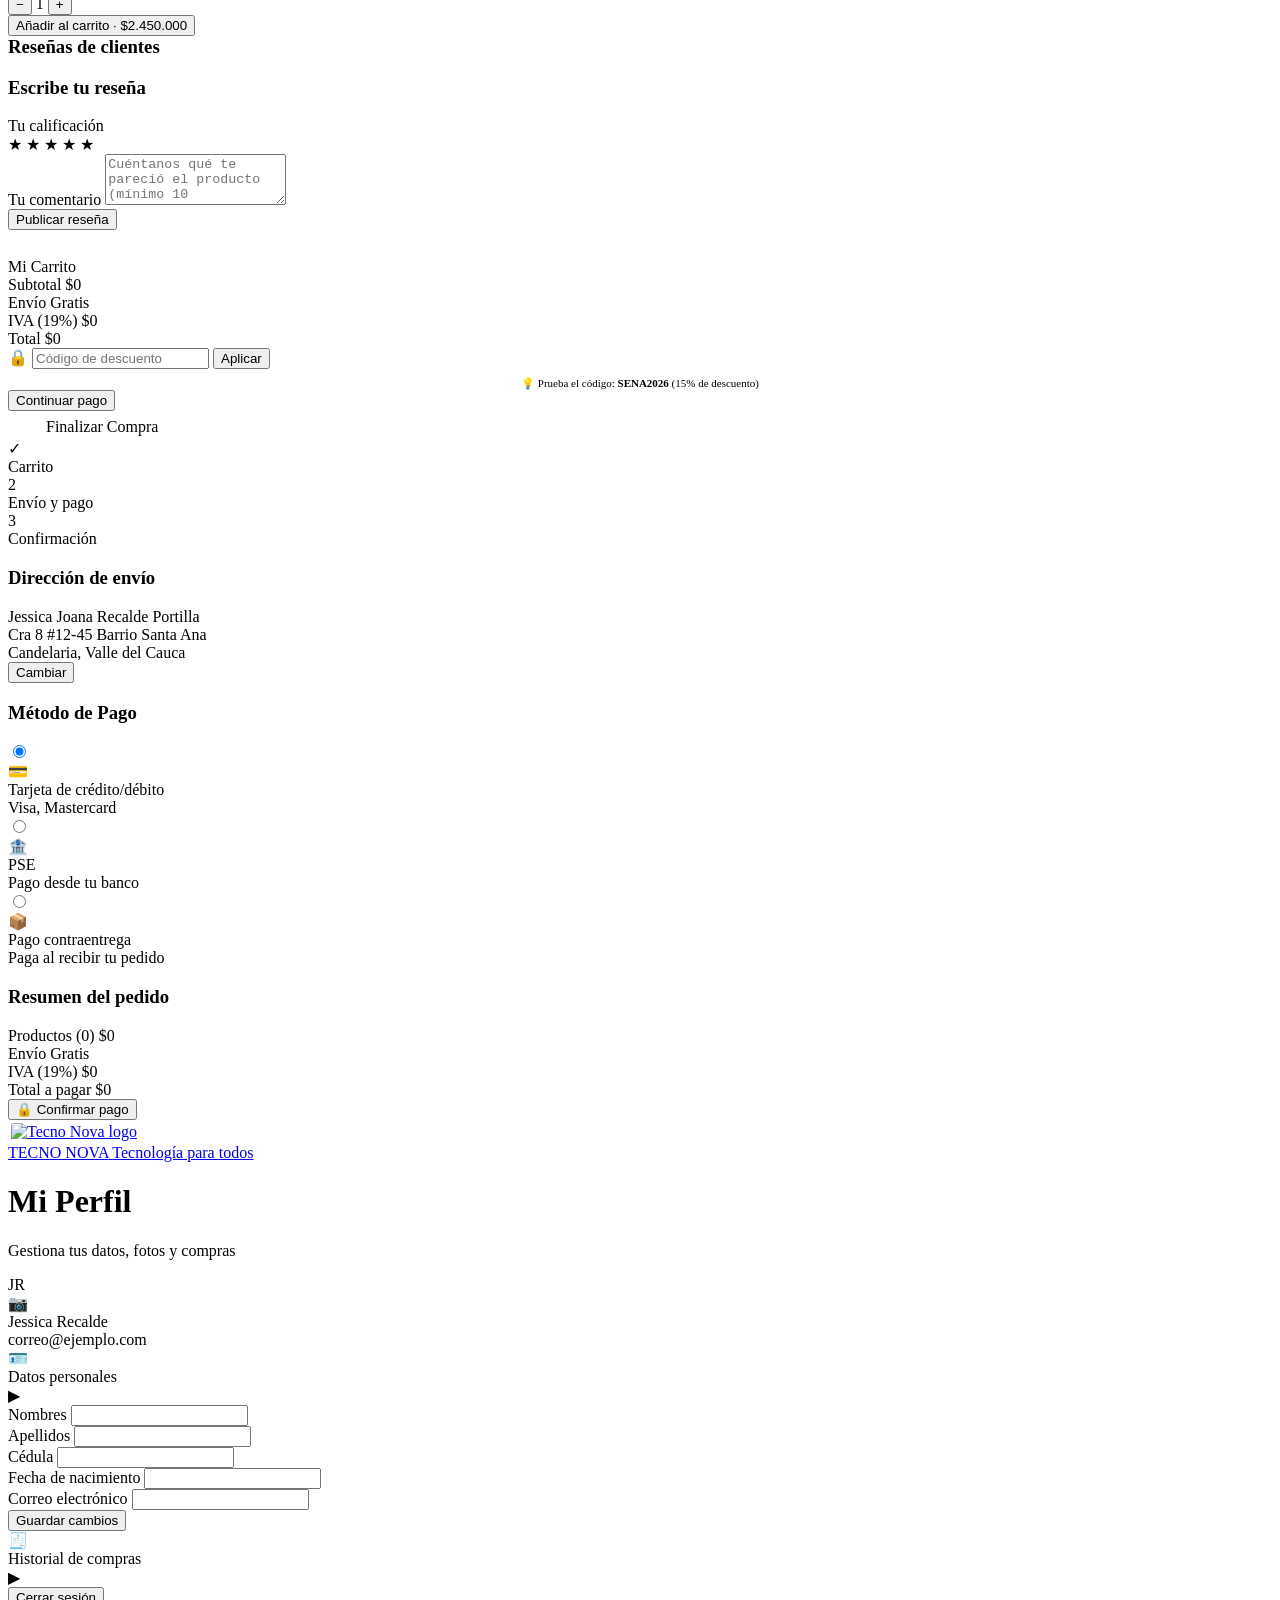
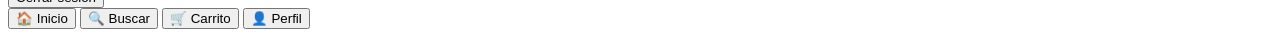
==== commit 5c4839ab: "Conectar reseñas de productos con la API real de comentarios" ====
--- a/index.html
+++ b/index.html
@@ -343,8 +343,8 @@
           <span class="nav-icono" aria-hidden="true">🛒</span>
           <span class="nav-etiqueta">Carrito</span>
         </button>
-        <button class="nav-item" id="nav-perfil" type="button"
-                onclick="mostrarPantalla('pantalla-perfil')"
+            <button class="nav-item" id="nav-perfil" type="button"
+                onclick="mostrarPantalla('pantalla-perfil'); renderPerfil();"
                 aria-label="Perfil">
           <span class="nav-icono" aria-hidden="true">👤</span>
           <span class="nav-etiqueta">Perfil</span>
@@ -444,17 +444,7 @@
 
         <form id="form-resena" novalidate>
 
-          <!-- Campo oculto: guarda el id de la reseña cuando se está editando -->
-          <input type="hidden" id="resena-editando-id" value="" />
-
-          <!-- Nombre de quien escribe -->
-          <div class="campo-grupo">
-            <label class="campo-label" for="resena-nombre">Tu nombre</label>
-            <input class="campo-input" type="text" id="resena-nombre"
-                   placeholder="Ej: Jessica Recalde"
-                   aria-describedby="resena-nombre-error" />
-            <span class="campo-error-msg" id="resena-nombre-error" role="alert"></span>
-          </div>
+          
 
           <!-- Selector de calificación con estrellas -->
           <div class="campo-grupo">
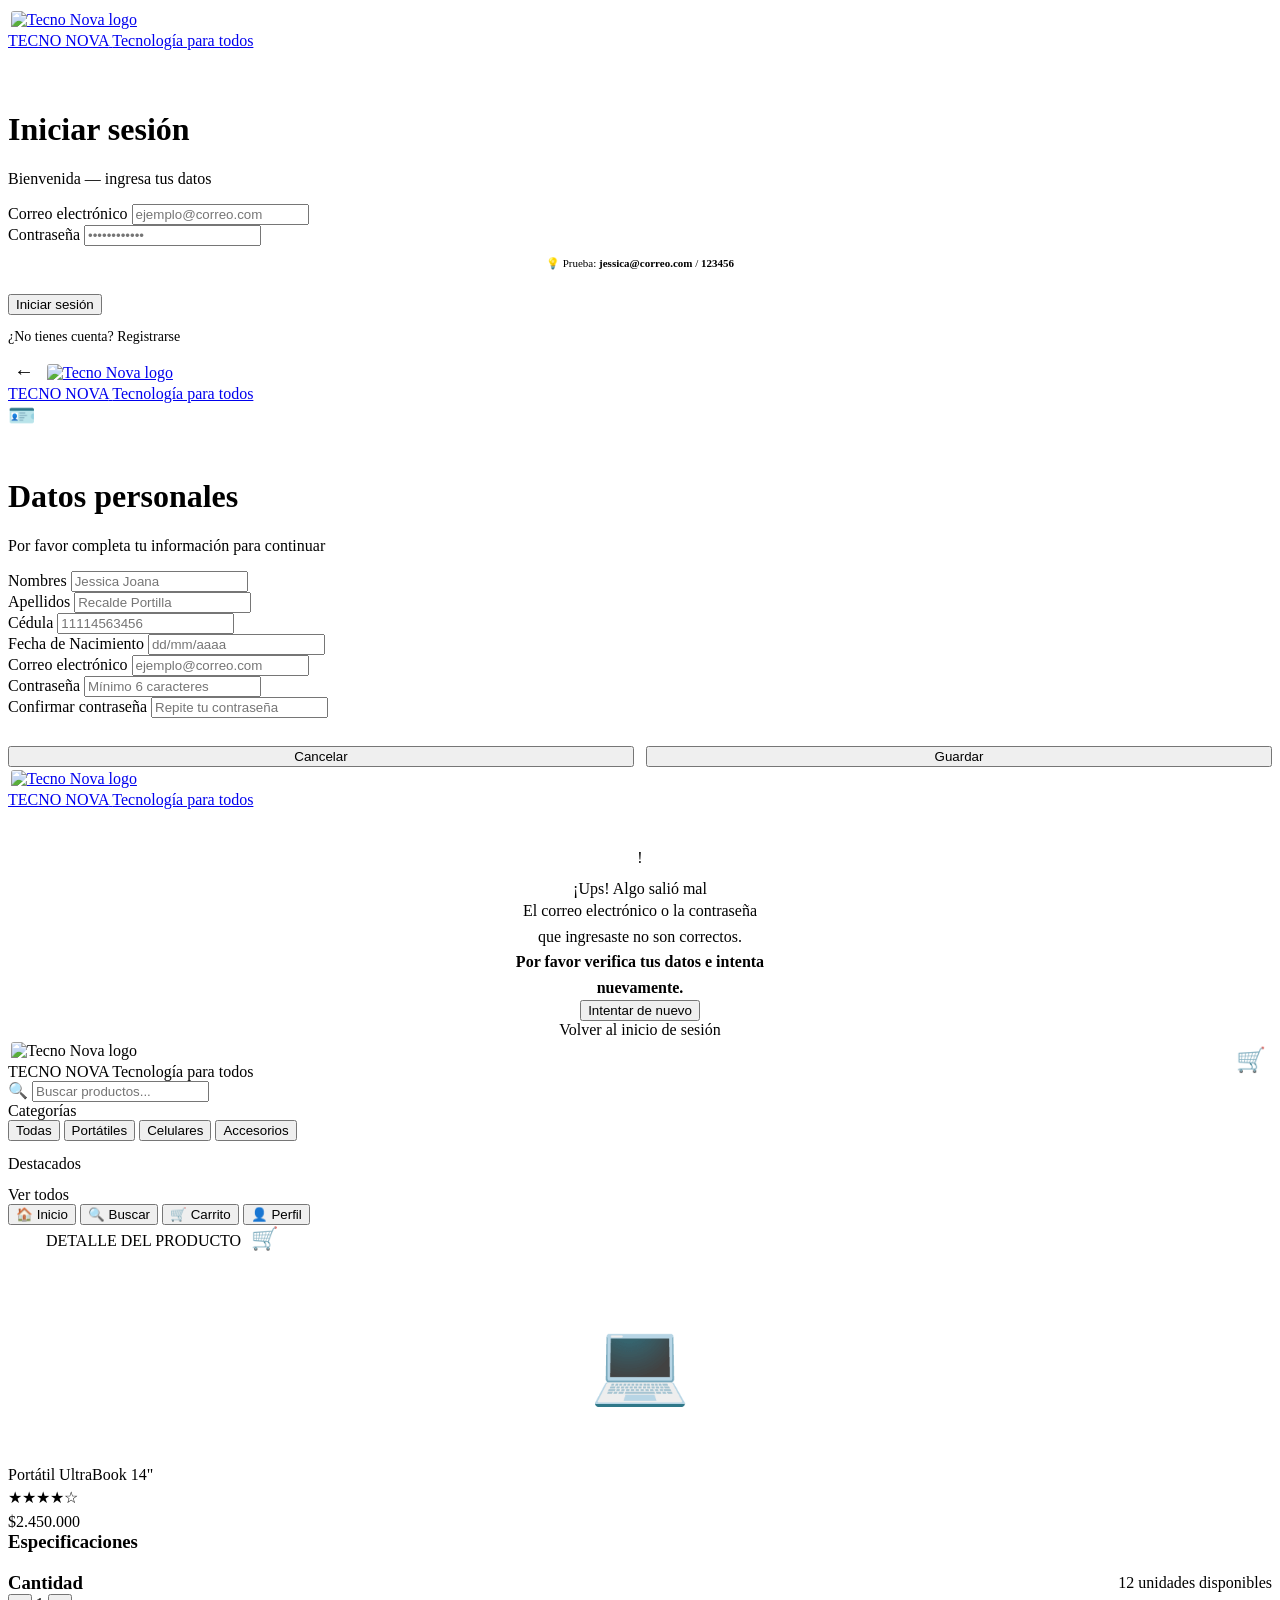
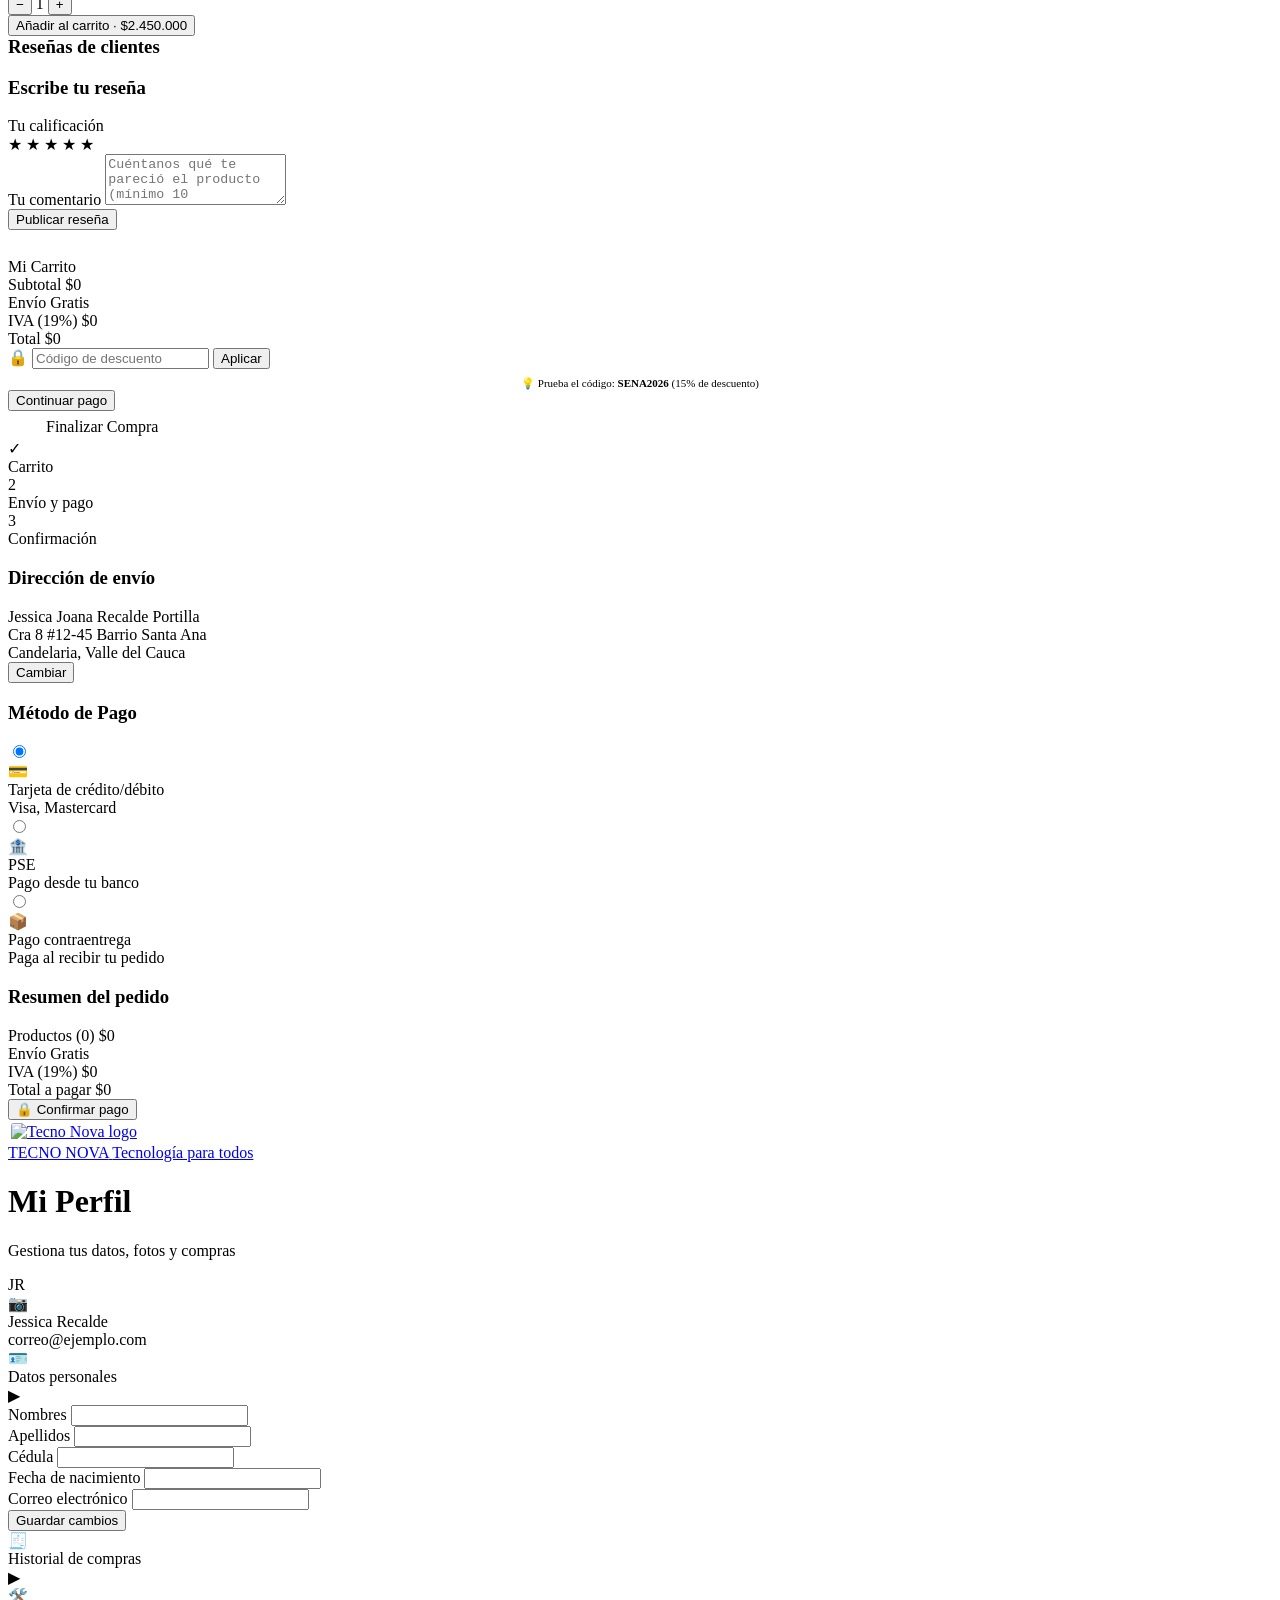
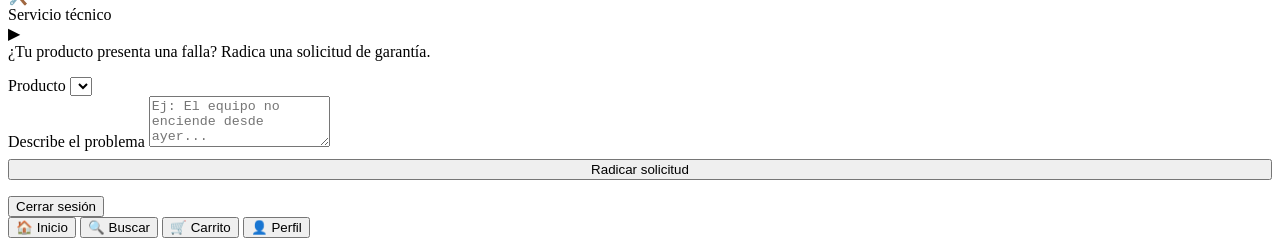
==== commit d0faa587: "Conectar reseñas y agregar seccion de servicio tecnico en el perfil" ====
--- a/index.html
+++ b/index.html
@@ -762,6 +762,41 @@
           </div>
         </div>
 
+        <!-- Sección: Servicio Técnico -->
+        <div class="perfil-seccion" id="perfil-seccion-servicio">
+          <div class="perfil-seccion-cabecera" data-toggle="perfil-seccion-servicio">
+            <div class="perfil-seccion-icono" aria-hidden="true">🛠️</div>
+            <div class="perfil-seccion-titulo">Servicio técnico</div>
+            <div class="perfil-seccion-flecha">▶</div>
+          </div>
+          <div class="perfil-seccion-cuerpo">
+
+            <p class="seccion-subtitulo" style="margin-top:0;">¿Tu producto presenta una falla? Radica una solicitud de garantía.</p>
+
+            <div class="campo-grupo">
+              <label class="campo-label" for="servicio-producto">Producto</label>
+              <select class="campo-input" id="servicio-producto"></select>
+            </div>
+
+            <div class="campo-grupo">
+              <label class="campo-label" for="servicio-descripcion">Describe el problema</label>
+              <textarea class="campo-input" id="servicio-descripcion" rows="3"
+                        placeholder="Ej: El equipo no enciende desde ayer..."
+                        aria-describedby="servicio-descripcion-error"></textarea>
+              <span class="campo-error-msg" id="servicio-descripcion-error" role="alert"></span>
+            </div>
+
+            <button class="btn-primario" type="button" id="btn-radicar-servicio" style="width:100%; margin-top:8px;">
+              Radicar solicitud
+            </button>
+
+            <div id="lista-servicio-tecnico" style="margin-top:16px;">
+              <!-- Renderizado dinámicamente por JS -->
+            </div>
+
+          </div>
+        </div>
+
         <!-- Cerrar sesión -->
         <button class="btn-cerrar-sesion" type="button" id="btn-cerrar-sesion">
           Cerrar sesión
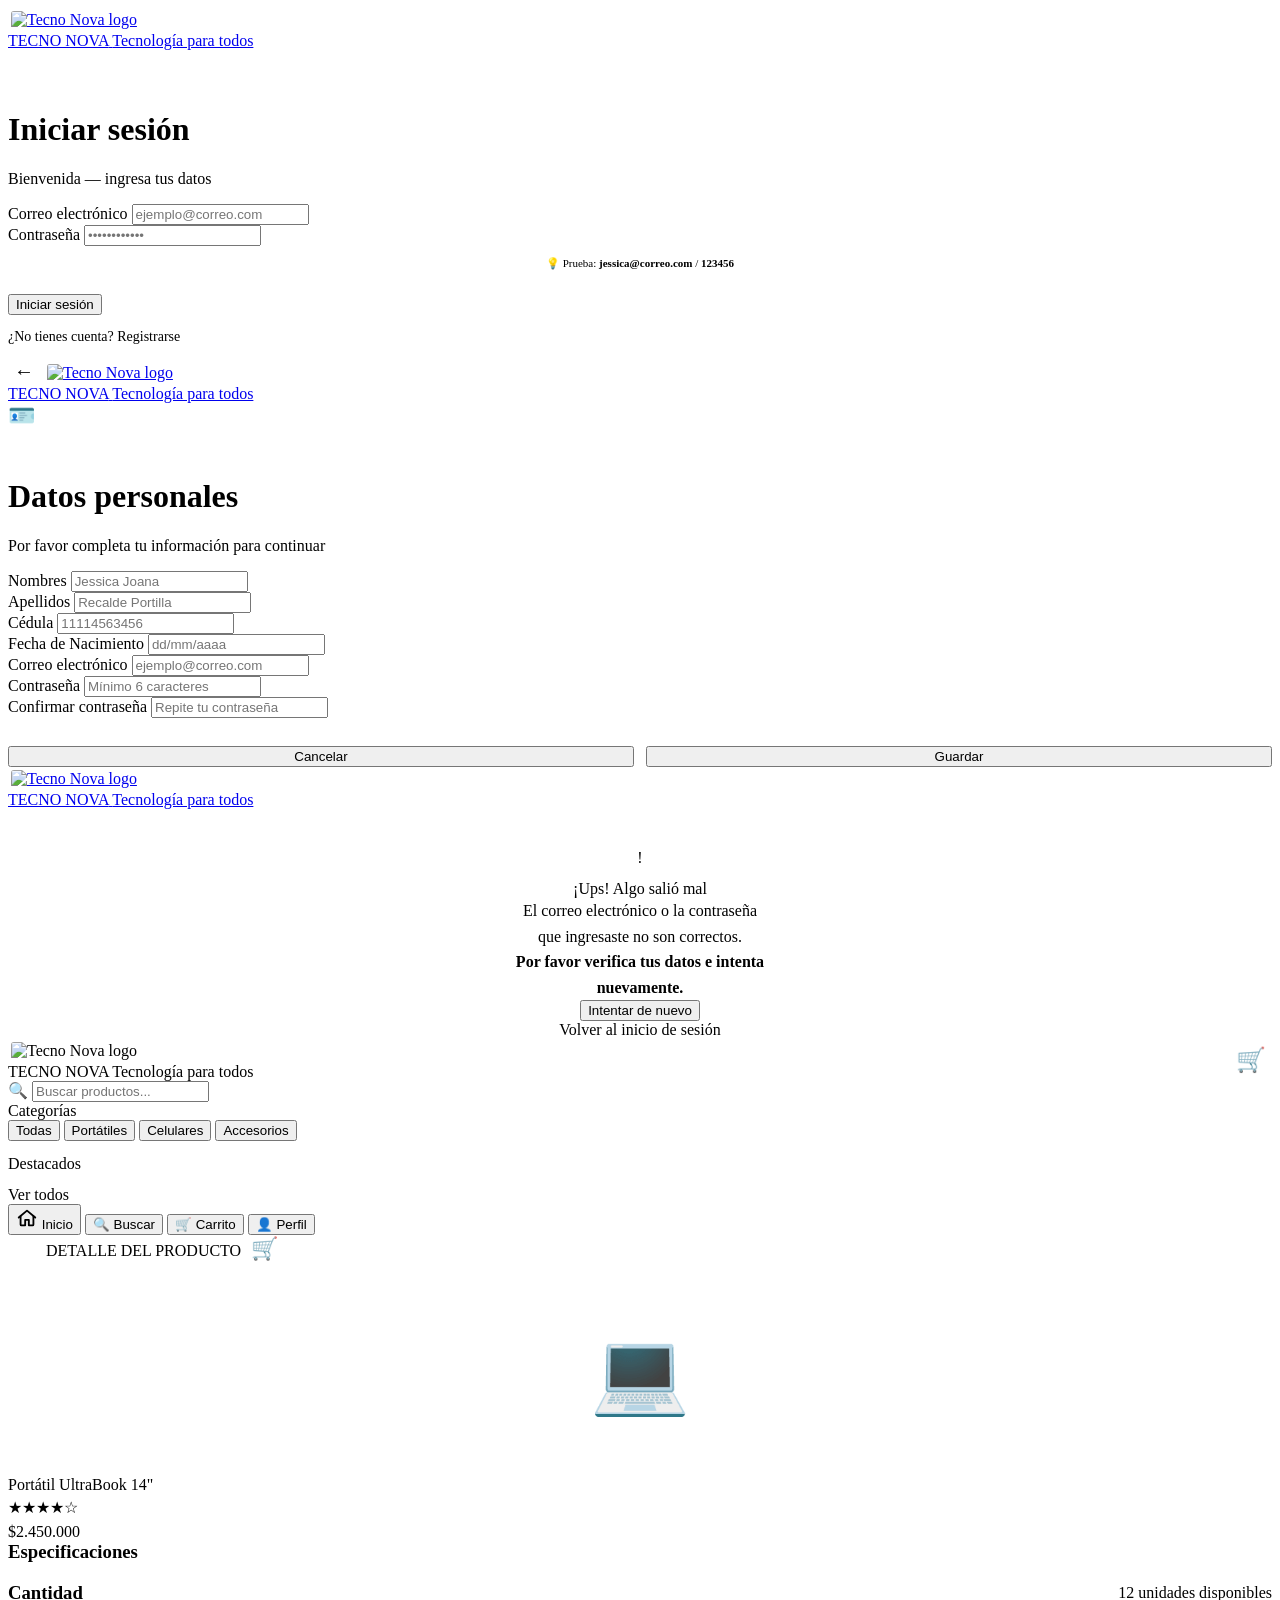
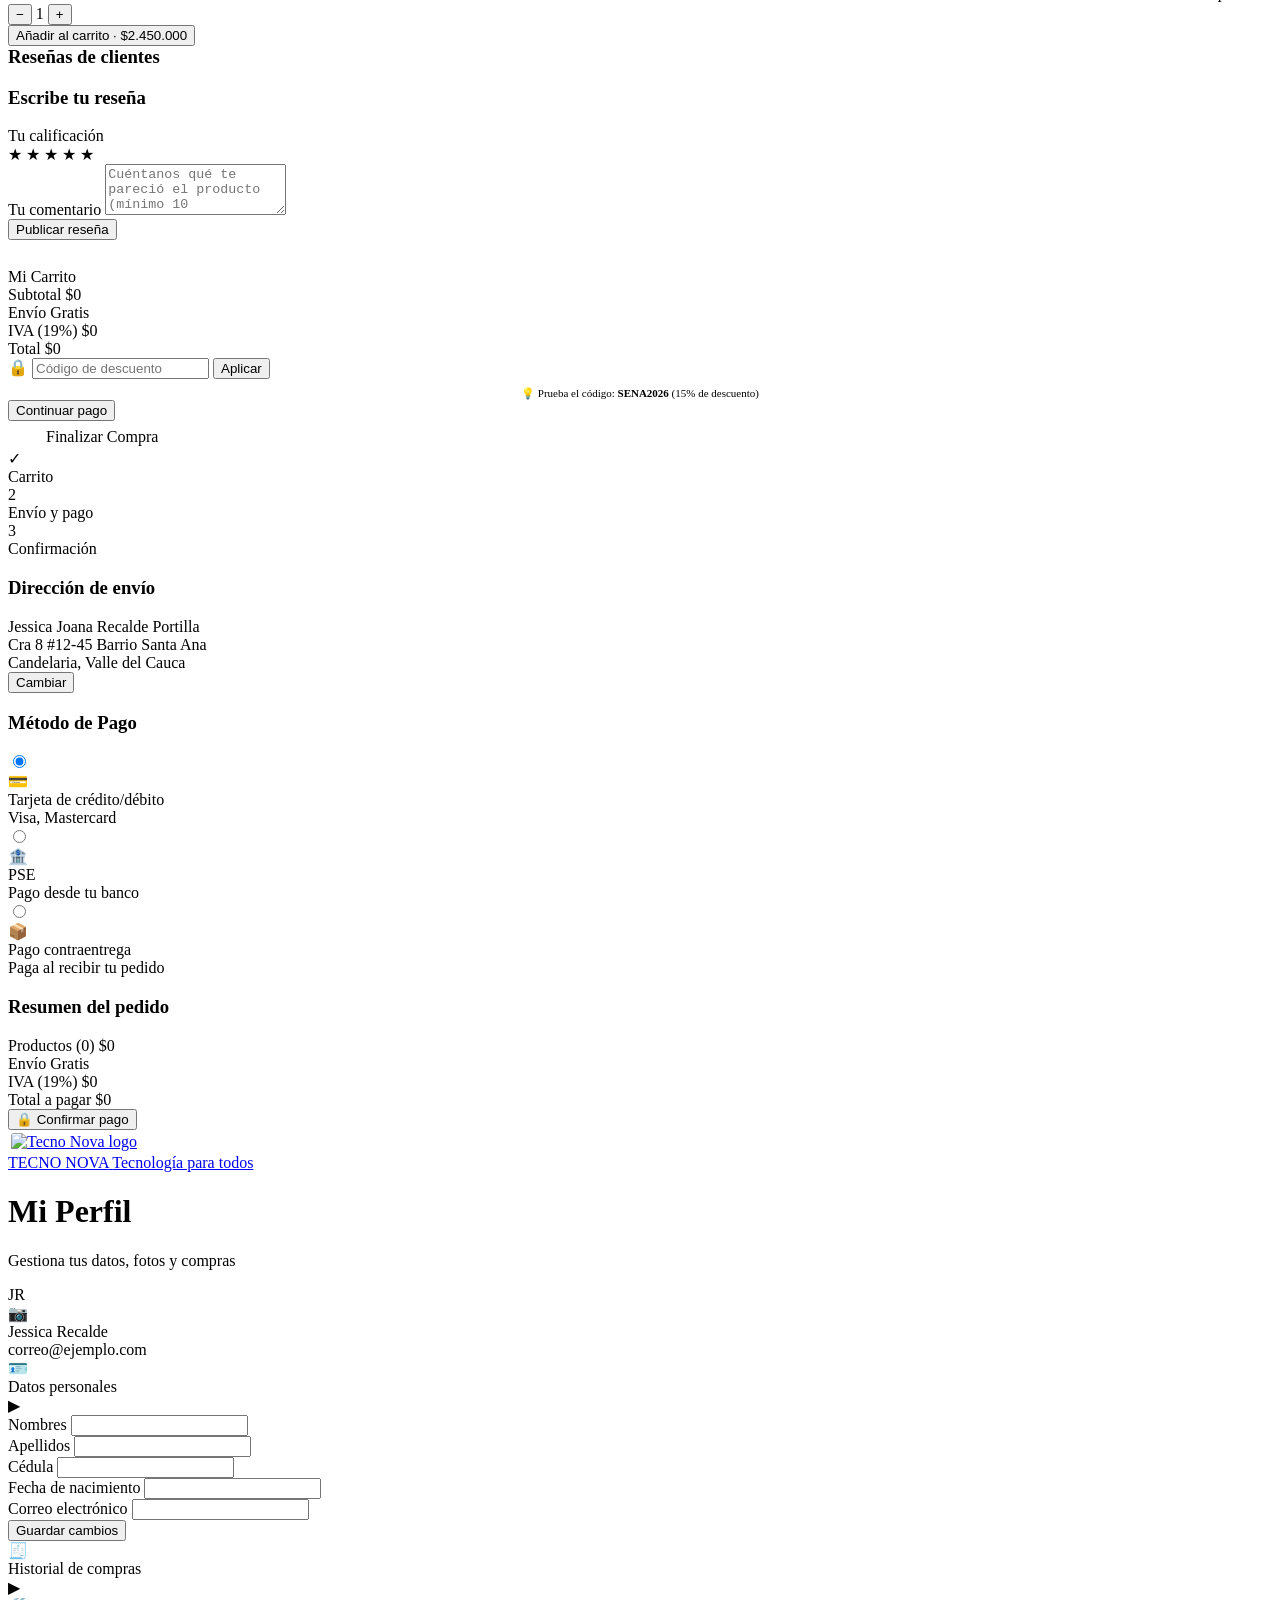
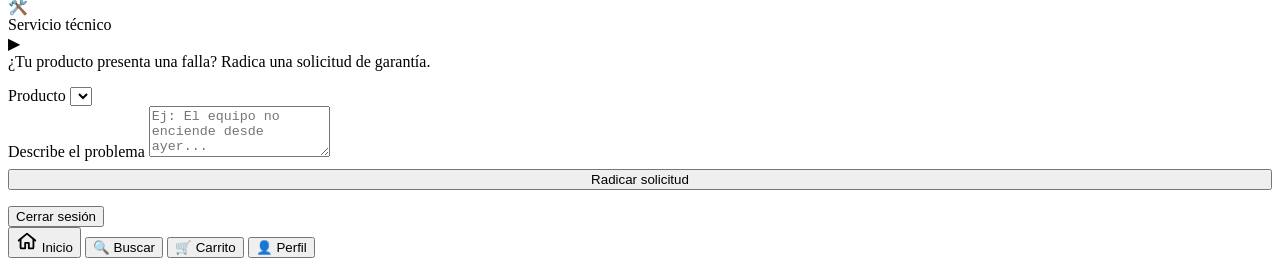
==== commit 61136dcc: "Agregar imágenes de productos y actualizar código" ====
--- a/index.html
+++ b/index.html
@@ -24,7 +24,7 @@
       <!-- Header -->
       <header class="app-header">
         <a class="header-marca" href="#" aria-label="Tecno Nova inicio">
-          <img src="logo.jpg" alt="Tecno Nova logo" class="header-logo" style="object-fit:contain; padding:3px; border-radius:6px;" />
+          <img src="Imagenes/Tecno.jpg" alt="Tecno Nova logo" class="header-logo" style="object-fit:contain; padding:3px; border-radius:6px;" />
           <div class="header-textos">
             <span class="header-nombre">TECNO NOVA</span>
             <span class="header-slogan">Tecnología para todos</span>
@@ -100,7 +100,7 @@
           ←
         </button>
         <a class="header-marca" href="#" style="flex:1; justify-content:center;">
-          <img src="logo.jpg" alt="Tecno Nova logo" class="header-logo" style="object-fit:contain; padding:3px; border-radius:6px;" />
+          <img src="Imagenes/Tecno.jpg" alt="Tecno Nova logo" class="header-logo" style="object-fit:contain; padding:3px; border-radius:6px;" />
           <div class="header-textos">
             <span class="header-nombre">TECNO NOVA</span>
             <span class="header-slogan">Tecnología para todos</span>
@@ -214,7 +214,7 @@
 
       <header class="app-header">
         <a class="header-marca" href="#">
-          <img src="logo.jpg" alt="Tecno Nova logo" class="header-logo" style="object-fit:contain; padding:3px; border-radius:6px;" />
+          <img src="Imagenes/Tecno.jpg" alt="Tecno Nova logo" class="header-logo" style="object-fit:contain; padding:3px; border-radius:6px;" />
           <div class="header-textos">
             <span class="header-nombre">TECNO NOVA</span>
             <span class="header-slogan">Tecnología para todos</span>
@@ -266,7 +266,7 @@
       <header class="app-header" style="flex-direction:column; align-items:stretch; gap:8px;">
         <div style="display:flex; align-items:center; justify-content:space-between;">
           <div class="header-marca">
-            <img src="logo.jpg" alt="Tecno Nova logo" class="header-logo" style="object-fit:contain; padding:3px; border-radius:6px;" />
+            <img src="Imagenes/Tecno.jpg" alt="Tecno Nova logo" class="header-logo" style="object-fit:contain; padding:3px; border-radius:6px;" />
             <div class="header-textos">
               <span class="header-nombre">TECNO NOVA</span>
               <span class="header-slogan">Tecnología para todos</span>
@@ -328,8 +328,8 @@
         <button class="nav-item activo" id="nav-inicio" type="button"
                 onclick="mostrarPantalla('pantalla-catalogo')"
                 aria-label="Inicio">
-          <span class="nav-icono" aria-hidden="true">🏠</span>
-          <span class="nav-etiqueta">Inicio</span>
+                <span class="nav-icono" aria-hidden="true"><svg viewBox="0 0 24 24" fill="none" width="22" height="22"><path d="M3 11.5L12 4l9 7.5" stroke="currentColor" stroke-width="2" stroke-linecap="round" stroke-linejoin="round"/><path d="M5 10v9a1 1 0 0 0 1 1h4v-6h4v6h4a1 1 0 0 0 1-1v-9" stroke="currentColor" stroke-width="2" stroke-linecap="round" stroke-linejoin="round"/></svg></span>
+                <span class="nav-etiqueta">Inicio</span>
         </button>
         <button class="nav-item" type="button"
                 onclick="document.getElementById('input-busqueda').focus(); mostrarPantalla('pantalla-catalogo');"
@@ -684,7 +684,7 @@
 
       <header class="app-header">
         <a class="header-marca" href="#">
-          <img src="logo.jpg" alt="Tecno Nova logo" class="header-logo" style="object-fit:contain; padding:3px; border-radius:6px;" />
+          <img src="Imagenes/Tecno.jpg" alt="Tecno Nova logo" class="header-logo" style="object-fit:contain; padding:3px; border-radius:6px;" />
           <div class="header-textos">
             <span class="header-nombre">TECNO NOVA</span>
             <span class="header-slogan">Tecnología para todos</span>
@@ -809,8 +809,8 @@
         <button class="nav-item" type="button"
                 onclick="mostrarPantalla('pantalla-catalogo')"
                 aria-label="Inicio">
-          <span class="nav-icono" aria-hidden="true">🏠</span>
-          <span class="nav-etiqueta">Inicio</span>
+                <span class="nav-icono" aria-hidden="true"><svg viewBox="0 0 24 24" fill="none" width="22" height="22"><path d="M3 11.5L12 4l9 7.5" stroke="currentColor" stroke-width="2" stroke-linecap="round" stroke-linejoin="round"/><path d="M5 10v9a1 1 0 0 0 1 1h4v-6h4v6h4a1 1 0 0 0 1-1v-9" stroke="currentColor" stroke-width="2" stroke-linecap="round" stroke-linejoin="round"/></svg></span>
+                <span class="nav-etiqueta">Inicio</span>
         </button>
         <button class="nav-item" type="button"
                 onclick="document.getElementById('input-busqueda').focus(); mostrarPantalla('pantalla-catalogo');"
